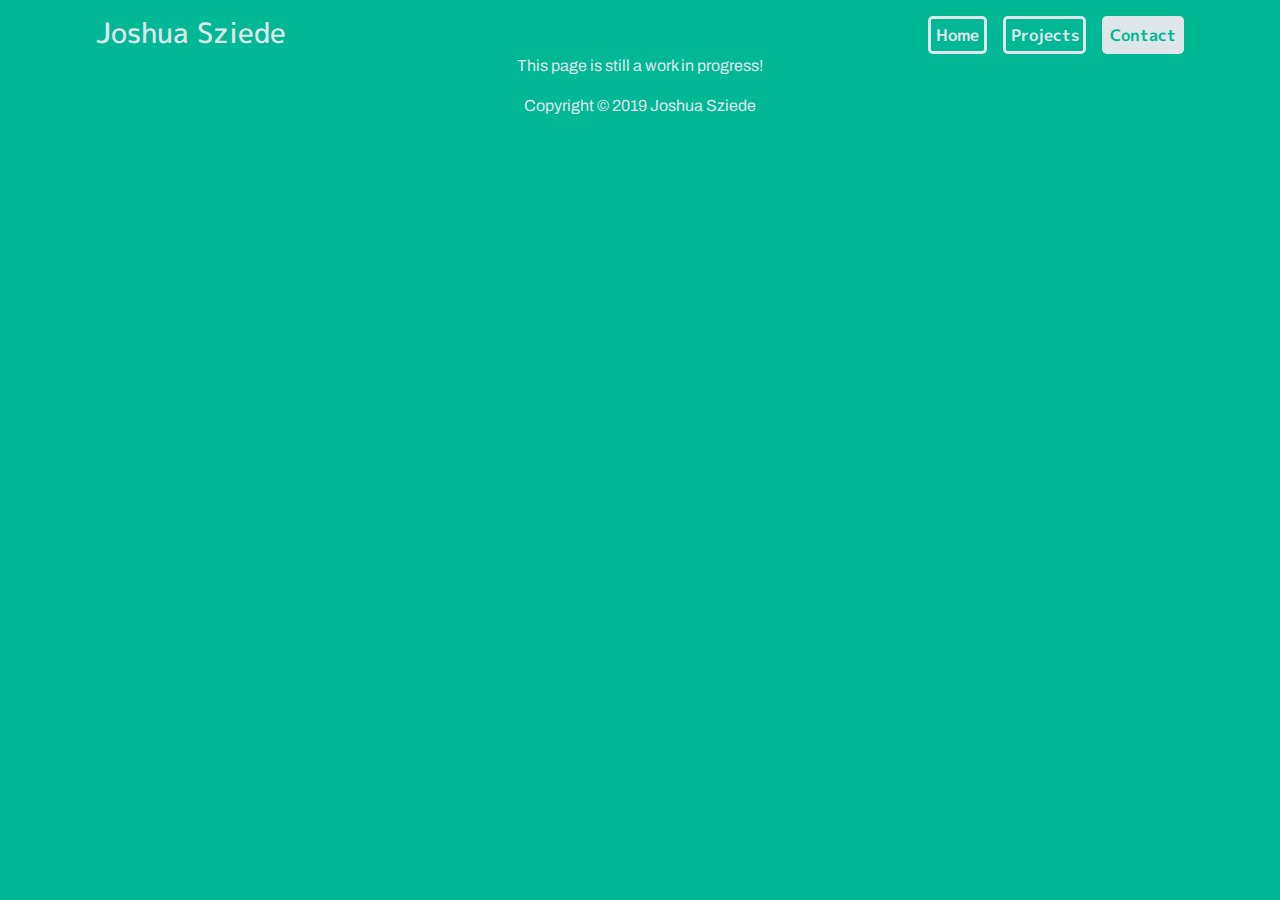
==== contact.html @ b4134b20 "Create empty contact page and populate other pages with links to it." ====
<!doctype html>
<html lang="en">
  <head>
    <meta charset="utf-8">
    <meta name="viewport" content="width=device-width, initial-scale=1, shrink-to-fit=no">
    <meta name="description" content="">
    <meta name="author" content="Joshua Sziede">
    <title>Contact | Joshua Sziede</title>

    <link rel="stylesheet" href="https://stackpath.bootstrapcdn.com/bootstrap/4.3.1/css/bootstrap.min.css" integrity="sha384-ggOyR0iXCbMQv3Xipma34MD+dH/1fQ784/j6cY/iJTQUOhcWr7x9JvoRxT2MZw1T" crossorigin="anonymous">
    <link rel="stylesheet" href="https://use.fontawesome.com/releases/v5.8.1/css/all.css" integrity="sha384-50oBUHEmvpQ+1lW4y57PTFmhCaXp0ML5d60M1M7uH2+nqUivzIebhndOJK28anvf" crossorigin="anonymous">

    <link href="https://fonts.googleapis.com/css?family=Archivo:400,400i|M+PLUS+1p:700&amp;subset=latin-ext" rel="stylesheet">

    <link href="static/css/base.css" rel="stylesheet">
    <link href="static/css/animate.css" rel="stylesheet">
  </head>
  <body class="text-center">
    <div class="cover-container d-flex w-100 h-100 p-3 mx-auto flex-column">
      <header class="masthead mb-auto">
        <div class="inner bold">
          <h3 class="masthead-brand">Joshua Sziede</h3>
          <nav class="nav nav-masthead justify-content-center">
            <a class="nav-link" href="index.html">Home</a>
            <a class="nav-link" href="projects.html">Projects</a>
            <a class="nav-link active" href="contact.html">Contact</a>
          </nav>
        </div>
      </header>

      <main role="main" class="inner cover">
        <p>This page is still a work in progress!</p>
      </main>

      <footer class="mastfoot mt-auto">
        <div class="inner">
          <p>Copyright © 2019 Joshua Sziede</p>
        </div>
      </footer>
    </div>

    <script src="static/js/wow.min.js"></script>
    <script>
      new WOW().init();
    </script>
  </body>
</html>
---- static/css/base.css ----
/*
 * Globals
 */

/* Links */
a,
a:focus,
a:hover {
  color: #dfe6e9;
}

/* Custom default button */
.btn-secondary,
.btn-secondary:hover,
.btn-secondary:focus {
  background-color: transparent;
  border: 0.4rem solid #dfe6e9;
  outline: none;
}

.btn-secondary:active {
  background: #dfe6e9 !important;
  color: #00b894 !important;
  box-shadow: none !important;
  border: 0.4rem solid #dfe6e9 !important;
}


/*
 * Base structure
 */

html,
body {
  background-color: #00b894;
  background-size: cover;
  background-position: center bottom;
  font-family: 'Archivo', sans-serif;
}

body {
  display: -ms-flexbox;
  display: flex;
  color: #dfe6e9;
  transition: background-color 0.7s linear;
}

.bold {
  font-family: 'M PLUS 1p', sans-serif;
}

.cover-container {
  max-width: 70rem;
  -ms-overflow-style: none;
  scrollbar-width: none;
  overflow-y: scroll;
}

.cover-container::-webkit-scrollbar { 
  width: 0;
  height: 0;
  overflow-y: auto;
}

.row {
  display: flex;
  align-items: center;
  flex-wrap: wrap;
  height: 100%;
}

.project {
  height: 100vh;
  color: #dfe6e9;
  overflow: hidden;
  text-align: left;
  margin: 2rem 0;
}

.project .content {
  padding: 1rem;
  font-size: 1.3rem;
}

.project .info-panel p {
  margin: 0 !important;
}

.project .small {
  font-size: 1rem;
  font-style: italic;
}

.project .small i {
  font-weight: 700;
  font-style: normal;
  margin-right: 0.2rem;
}

.project h5 {
  font-size: 2rem;
}

.project .image-display {
  background-size: cover;
  min-height: 12rem;
  border-radius: .5rem;
}

#cae {
  background-image: url(../img/cae.png);
  background-position: center;
}

#clicker {
  background-image: url(../img/clicker.png);
  background-position: center;
}

#bot {
  background-image: url(../img/bot.png);
  background-position: center left;
}

#graph {
  background-image: url(../img/graph.png);
  background-position: center left;
}

/*
 * Header
 */
.masthead {
  margin-bottom: 2rem;
}

.masthead-brand {
  margin-bottom: 0;
}

.nav-masthead .nav-link {
  padding: .25rem .3rem;
  font-weight: 700;
  color: #dfe6e9;
  background-color: transparent;
  border: .2rem solid #dfe6e9;
  border-radius: .3rem;
}

.nav-masthead .nav-link:hover,
.nav-masthead .nav-link:focus {
  color: #00b894;
  background: #dfe6e9;
  border: .2rem solid transparent;
  border-radius: .3rem;
}

.nav-masthead .nav-link + .nav-link {
  margin-left: 1rem;
}

.nav-masthead .active {
  color: #00b894;
  background: #dfe6e9;
  border: .2rem solid transparent;
  border-radius: .3rem;
}

@media (min-width: 48em) {
  .masthead-brand {
    float: left;
  }
  .nav-masthead {
    float: right;
  }
}


/*
 * Cover
 */
.rounded-circle {
    width: 20rem;
    height: 20rem;
    border: solid .4rem #dfe6e9;
    background-image: url('../img/selfie.jpg');
    background-size: cover;
    background-position-x: center;
    background-position-y: -1.2rem;
    margin: .5rem auto;
}

.cover {
  padding: 0 1.5rem;
}
.cover .btn-lg {
  padding: .75rem 1.25rem;
  font-weight: 700;
}

@media (max-width: 767px) {
    .rounded-circle {
        width: 15rem;
        height: 15rem;
        border: solid 4px #DDD;
        background-position-y: center;
    }

    .cover {
        font-size: 0.9rem;
    }

    .project {
      height: inherit;
      min-height: 100vh;
    }
}

.bd-placeholder-img {
  font-size: 1.125rem;
  text-anchor: middle;
  -webkit-user-select: none;
  -moz-user-select: none;
  -ms-user-select: none;
  user-select: none;
}

@media (min-width: 768px) {
  .bd-placeholder-img-lg {
    font-size: 3.5rem;
  }
}

/*
 * Footer
 */
.mastfoot {
  color: #dfe6e9;
}
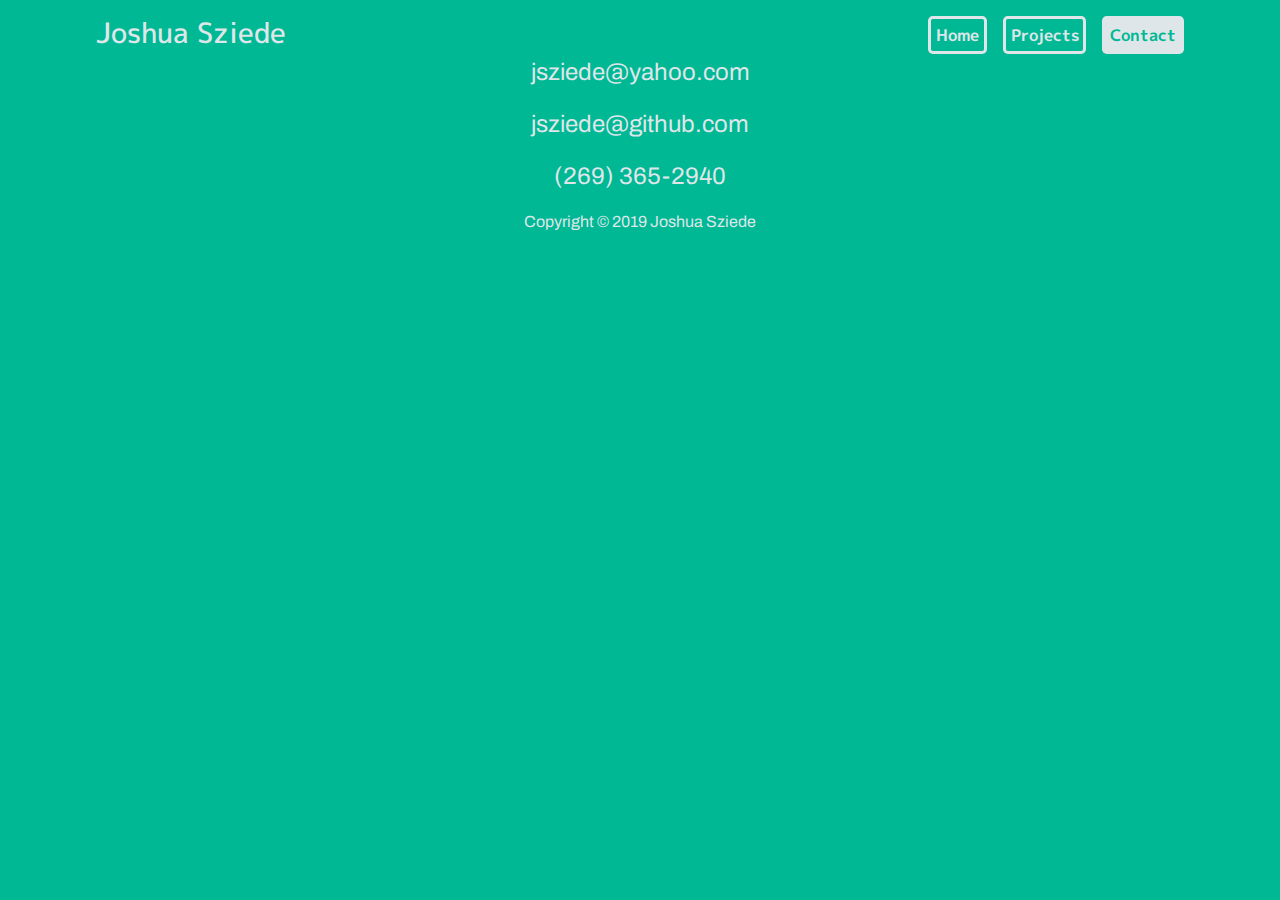
==== commit 77b6fc77: "Add contact information." ====
--- a/contact.html
+++ b/contact.html
@@ -29,7 +29,17 @@
       </header>
 
       <main role="main" class="inner cover">
-        <p>This page is still a work in progress!</p>
+        <div class="contact-detail wow bounce">
+          <p>
+            <a href="mailto:jsziede@yahoo.com"><i class="fas fa-envelope"></i> jsziede@yahoo.com</a>
+          </p>
+          <p>
+            <a href="https://github.com/jsziede"><i class="fas fa-laptop-code"></i> jsziede@github.com</a>
+          </p>
+          <p>
+            <a href="tel:1-269-365-2940"><i class="fas fa-mobile-alt"></i> (269) 365-2940</a>
+          </p>
+        </div>
       </main>
 
       <footer class="mastfoot mt-auto">
--- a/static/css/base.css
+++ b/static/css/base.css
@@ -69,6 +69,10 @@
   height: 100%;
 }
 
+.wow {
+  visibility: hidden;
+}
+
 .project {
   height: 100vh;
   color: #dfe6e9;
@@ -125,6 +129,15 @@
 #graph {
   background-image: url(../img/graph.png);
   background-position: center left;
+}
+
+.contact-detail {
+  font-size: 1.5rem;
+  font-weight: 400;
+}
+
+.contact-detail a {
+  text-decoration: none;
 }
 
 /*
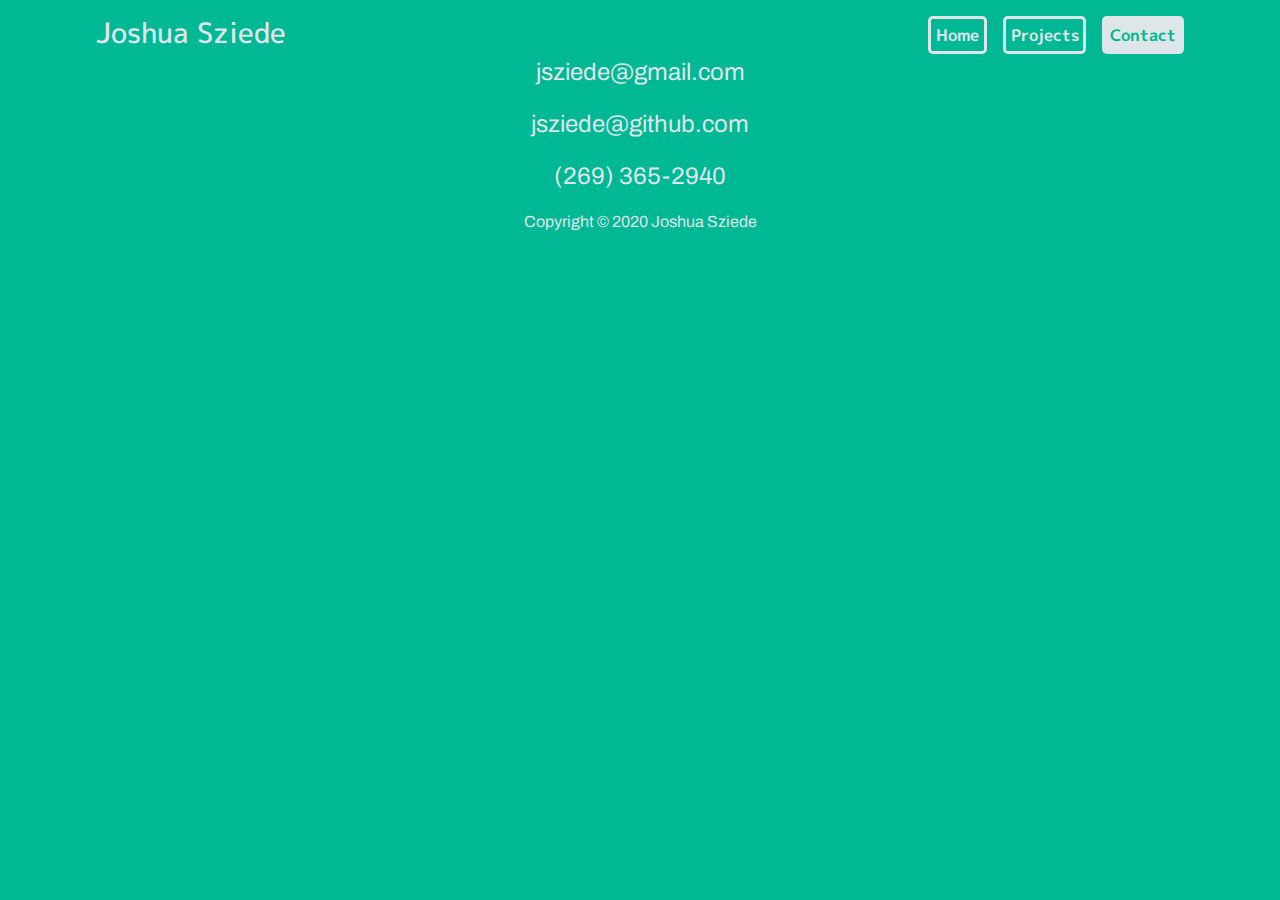
==== commit 62c8aa58: "Update primary email" ====
--- a/contact.html
+++ b/contact.html
@@ -31,7 +31,7 @@
       <main role="main" class="inner cover">
         <div class="contact-detail wow bounce">
           <p>
-            <a href="mailto:jsziede@yahoo.com"><i class="fas fa-envelope"></i> jsziede@yahoo.com</a>
+            <a href="mailto:jsziede@yahoo.com"><i class="fas fa-envelope"></i> jsziede@gmail.com</a>
           </p>
           <p>
             <a href="https://github.com/jsziede"><i class="fas fa-laptop-code"></i> jsziede@github.com</a>
@@ -44,7 +44,7 @@
 
       <footer class="mastfoot mt-auto">
         <div class="inner">
-          <p>Copyright © 2019 Joshua Sziede</p>
+          <p>Copyright © 2020 Joshua Sziede</p>
         </div>
       </footer>
     </div>
